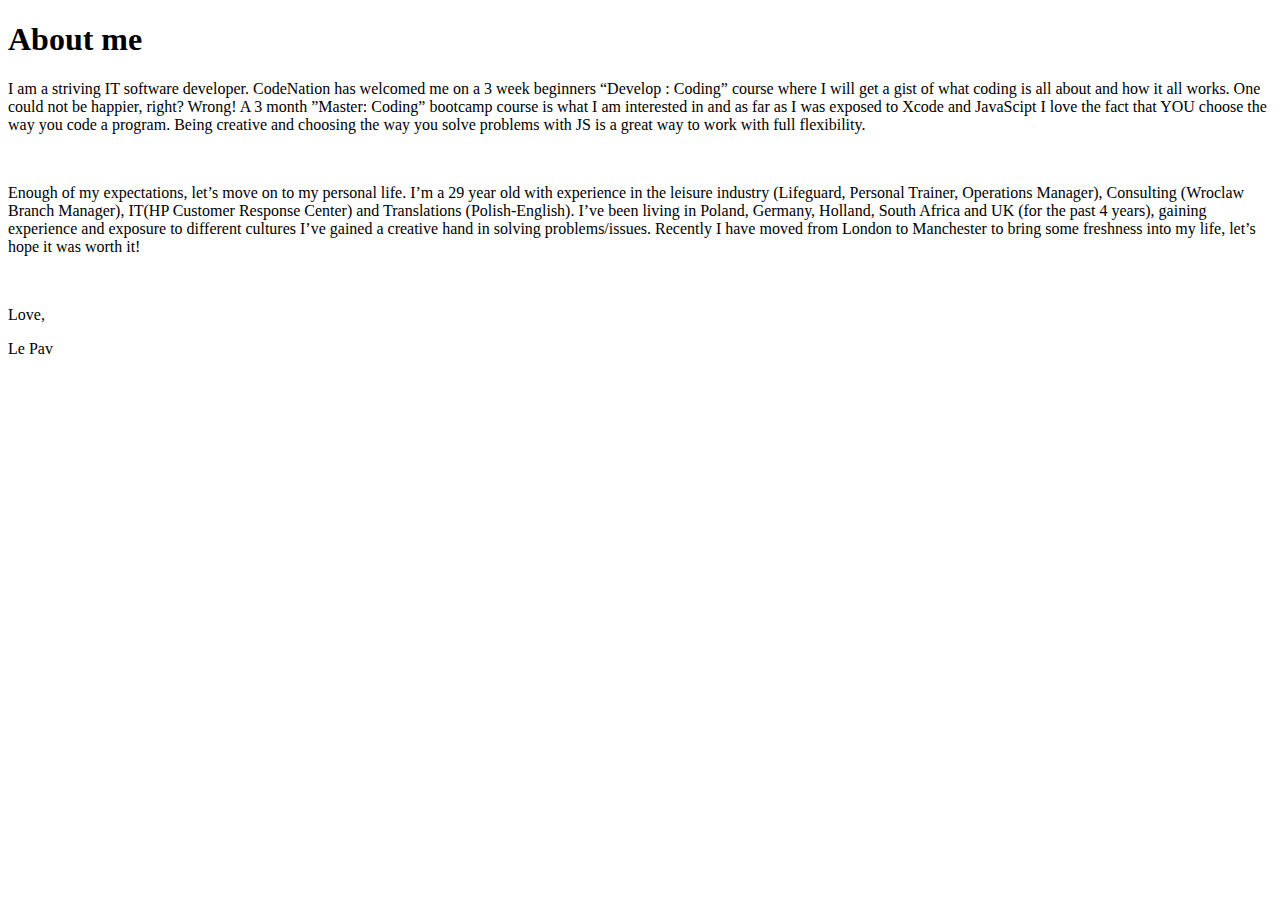
==== index.html @ 9ee8581c "website" ====
<!DOCTYPE html>
<html lang="en">
<head>
    <meta charset="UTF-8">
    <title>My blog</title>
</head>
<body>

  <h1>About me</h1>  
<p>I am a striving IT software developer. CodeNation has welcomed me on a 3 week beginners “Develop : Coding” course where I will get a gist of what coding is all about and how it all works. One could not be happier, right? Wrong! A 3 month ”Master: Coding” bootcamp course is what I am interested in and as far as I was exposed to Xcode and JavaScipt I love the fact that YOU choose the way you code a program. Being creative and choosing the way you solve problems with JS is a great way to work with full flexibility.
</p>
<br>
<p>Enough of my expectations, let’s move on to my personal life. I’m a 29 year old with experience in the leisure industry (Lifeguard, Personal Trainer, Operations Manager), Consulting (Wroclaw Branch Manager), IT(HP Customer Response Center) and Translations (Polish-English). I’ve been living in Poland, Germany, Holland, South Africa and UK (for the past 4 years), gaining experience and exposure to different cultures I’ve gained a creative hand in solving problems/issues. Recently I have moved from London to Manchester to bring some freshness into my life, let’s hope it was worth it!
</p>
<br>
<p>Love,</p>
<p>Le Pav</p>
</body>
</html>
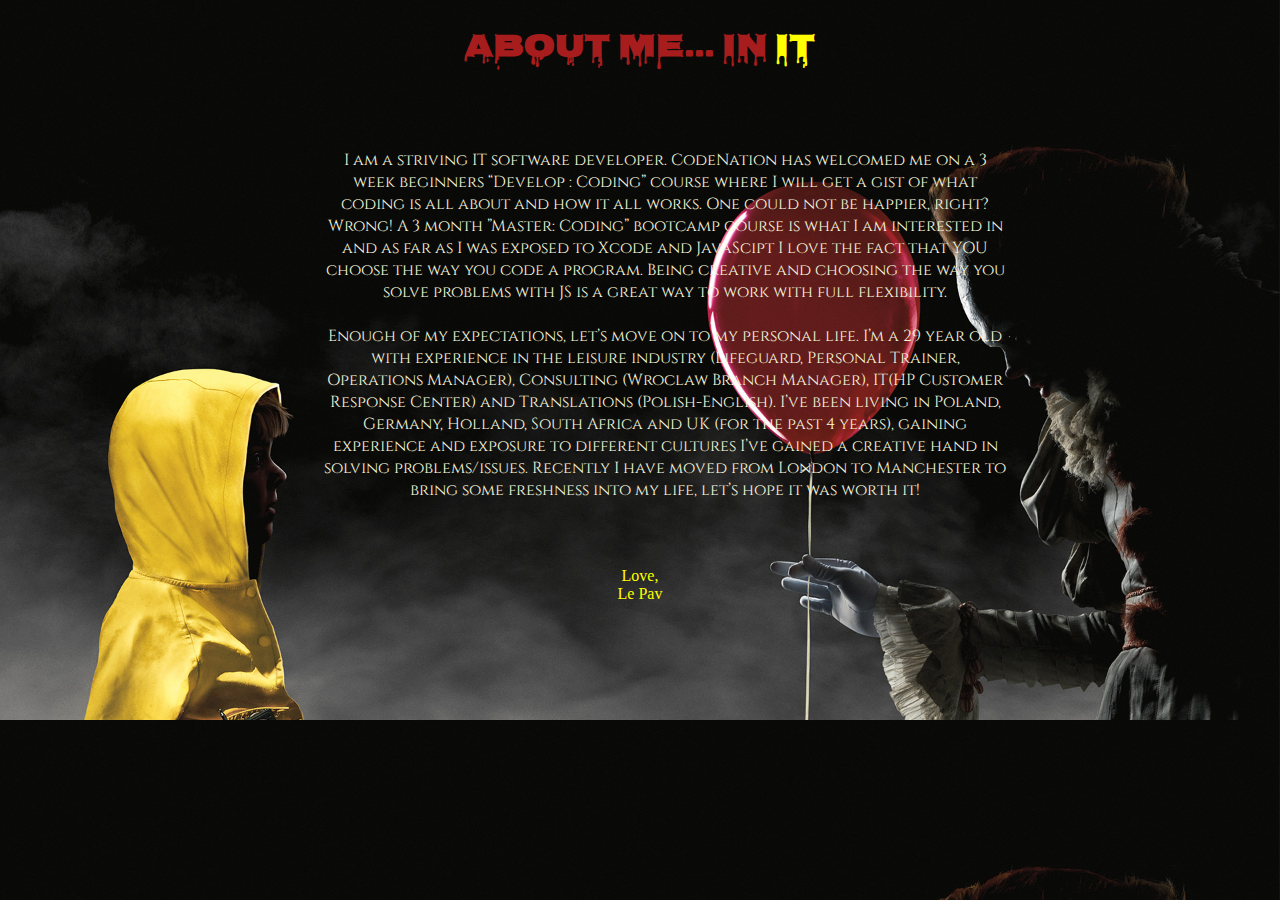
==== commit e4410dd5: "background added" ====
--- a/index.html
+++ b/index.html
@@ -2,19 +2,20 @@
 <html lang="en">
 <head>
     <meta charset="UTF-8">
+    <link rel="stylesheet" type="text/css" href="main.css">
     <title>My blog</title>
 </head>
 <body>
-
-  <h1>About me</h1>  
+<center>
+  <h1>About me... in <p2>IT</p2></h1>  
 <p>I am a striving IT software developer. CodeNation has welcomed me on a 3 week beginners “Develop : Coding” course where I will get a gist of what coding is all about and how it all works. One could not be happier, right? Wrong! A 3 month ”Master: Coding” bootcamp course is what I am interested in and as far as I was exposed to Xcode and JavaScipt I love the fact that YOU choose the way you code a program. Being creative and choosing the way you solve problems with JS is a great way to work with full flexibility.
+  <br>
+  <br>
+Enough of my expectations, let’s move on to my personal life. I’m a 29 year old with experience in the leisure industry (Lifeguard, Personal Trainer, Operations Manager), Consulting (Wroclaw Branch Manager), IT(HP Customer Response Center) and Translations (Polish-English). I’ve been living in Poland, Germany, Holland, South Africa and UK (for the past 4 years), gaining experience and exposure to different cultures I’ve gained a creative hand in solving problems/issues. Recently I have moved from London to Manchester to bring some freshness into my life, let’s hope it was worth it!
 </p>
+<p2>Love,</p2>
 <br>
-<p>Enough of my expectations, let’s move on to my personal life. I’m a 29 year old with experience in the leisure industry (Lifeguard, Personal Trainer, Operations Manager), Consulting (Wroclaw Branch Manager), IT(HP Customer Response Center) and Translations (Polish-English). I’ve been living in Poland, Germany, Holland, South Africa and UK (for the past 4 years), gaining experience and exposure to different cultures I’ve gained a creative hand in solving problems/issues. Recently I have moved from London to Manchester to bring some freshness into my life, let’s hope it was worth it!
-</p>
-<br>
-<p>Love,</p>
-<p>Le Pav</p>
+<p2>Le Pav</p2>
 </body>
 </html>
-   
+  </center>
--- a/main.css
+++ b/main.css
@@ -0,0 +1,35 @@
+@import url('https://fonts.googleapis.com/css?family=EB+Garamond&display=swap'); 
+@import url('https://fonts.googleapis.com/css?family=Cinzel&display=swap');
+@import url('https://fonts.googleapis.com/css?family=Eater|Knewave|Metal+Mania|Nosifer|Rock+Salt|Sedgwick+Ave+Display&display=swap');
+/*
+font-family: 'Rock Salt', cursive;
+font-family: 'Knewave', cursive;
+font-family: 'Nosifer', cursive;
+font-family: 'Eater', cursive;
+font-family: 'Metal Mania', cursive;
+font-family: 'Sedgwick Ave Display', cursive;
+*/
+
+h1 {
+    color:rgb(167, 29, 29);
+    font-family: 'Nosifer', serif;
+}
+.center{
+    text-align: center;
+}
+p{
+    color: beige;
+    font-family: 'Cinzel', serif;
+    width: 65vw;
+    box-sizing: border-box;
+    padding: 50px 50px 50px 100px;
+}
+p2 {
+    color:yellow;
+}
+body {
+    background-image: url(ITbackground.jpg);
+    background-repeat: repeat;
+    background-size: cover;
+    background-color: black;
+}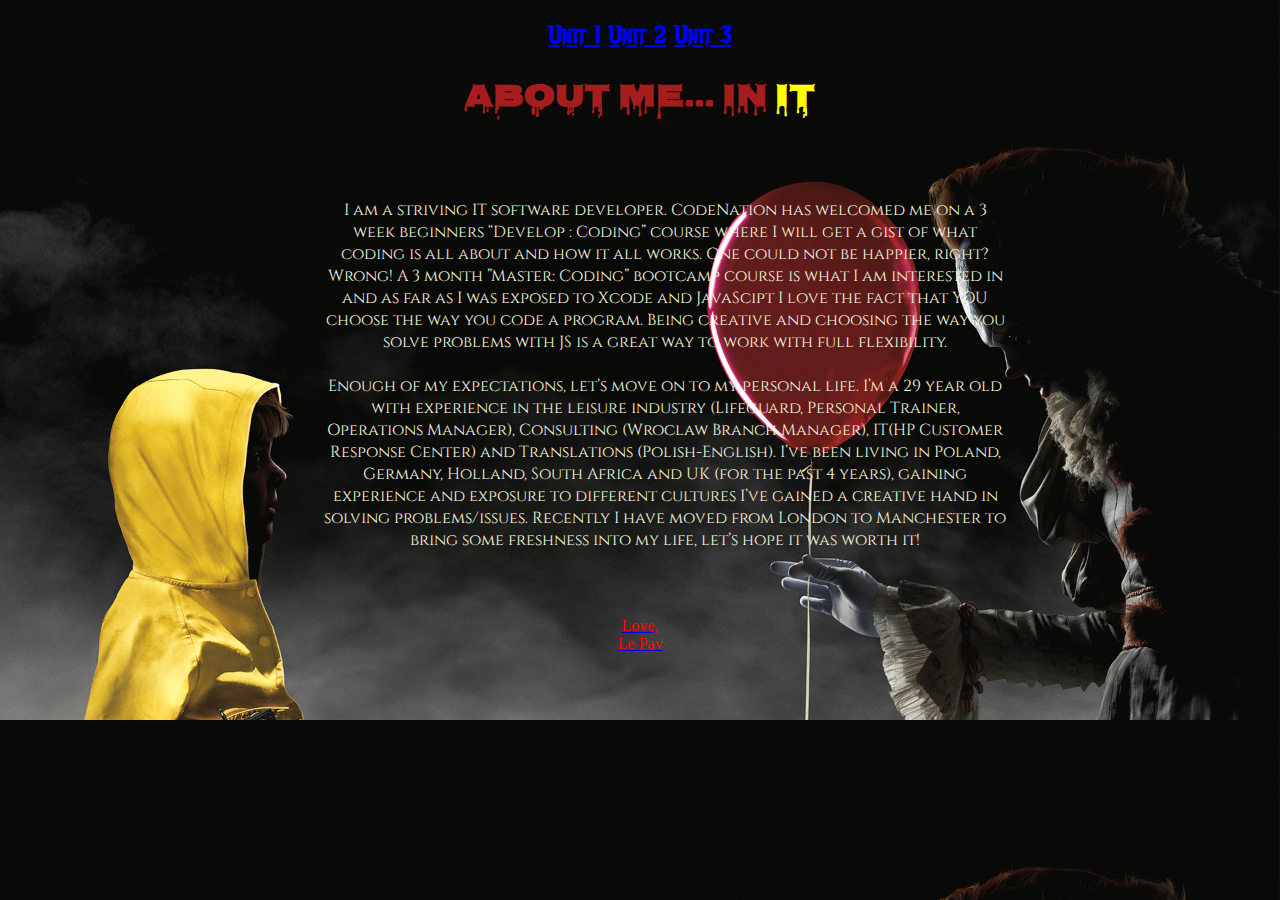
==== commit eadd0bd9: "update tuesday" ====
--- a/index.html
+++ b/index.html
@@ -3,8 +3,11 @@
 <head>
     <meta charset="UTF-8">
     <link rel="stylesheet" type="text/css" href="main.css">
-    <title>My blog</title>
+    <title>Welcome!</title>
 </head>
+<h2><a href= "1.1.html" > Unit 1</a>
+<a href= "2.1.html" > Unit 2</a>
+<a href= "3.1.html" > Unit 3</a></h2>
 <body>
 <center>
   <h1>About me... in <p2>IT</p2></h1>  
@@ -13,9 +16,9 @@
   <br>
 Enough of my expectations, let’s move on to my personal life. I’m a 29 year old with experience in the leisure industry (Lifeguard, Personal Trainer, Operations Manager), Consulting (Wroclaw Branch Manager), IT(HP Customer Response Center) and Translations (Polish-English). I’ve been living in Poland, Germany, Holland, South Africa and UK (for the past 4 years), gaining experience and exposure to different cultures I’ve gained a creative hand in solving problems/issues. Recently I have moved from London to Manchester to bring some freshness into my life, let’s hope it was worth it!
 </p>
-<p2>Love,</p2>
-<br>
-<p2>Le Pav</p2>
+<a href="index1.html" target="_blank"><p3>Love, 
+  <br>
+  Le Pav</p3></a>
 </body>
 </html>
   </center>
--- a/main.css
+++ b/main.css
@@ -10,9 +10,22 @@
 font-family: 'Sedgwick Ave Display', cursive;
 */
 
+
+
+
+
+
+img {
+    border-radius: 50%;
+}
 h1 {
     color:rgb(167, 29, 29);
     font-family: 'Nosifer', serif;
+}
+h2 {
+    color:yellow;
+    font-family: 'Metal Mania', cursive;
+    text-align: center;
 }
 .center{
     text-align: center;
@@ -27,9 +40,18 @@
 p2 {
     color:yellow;
 }
+p3 {
+    color: red;
+}
 body {
     background-image: url(ITbackground.jpg);
     background-repeat: repeat;
     background-size: cover;
     background-color: black;
+}
+.size{
+    font-size: 11px;
+}
+.makeMeWhite {
+    color: rgb(226, 12, 12);
 }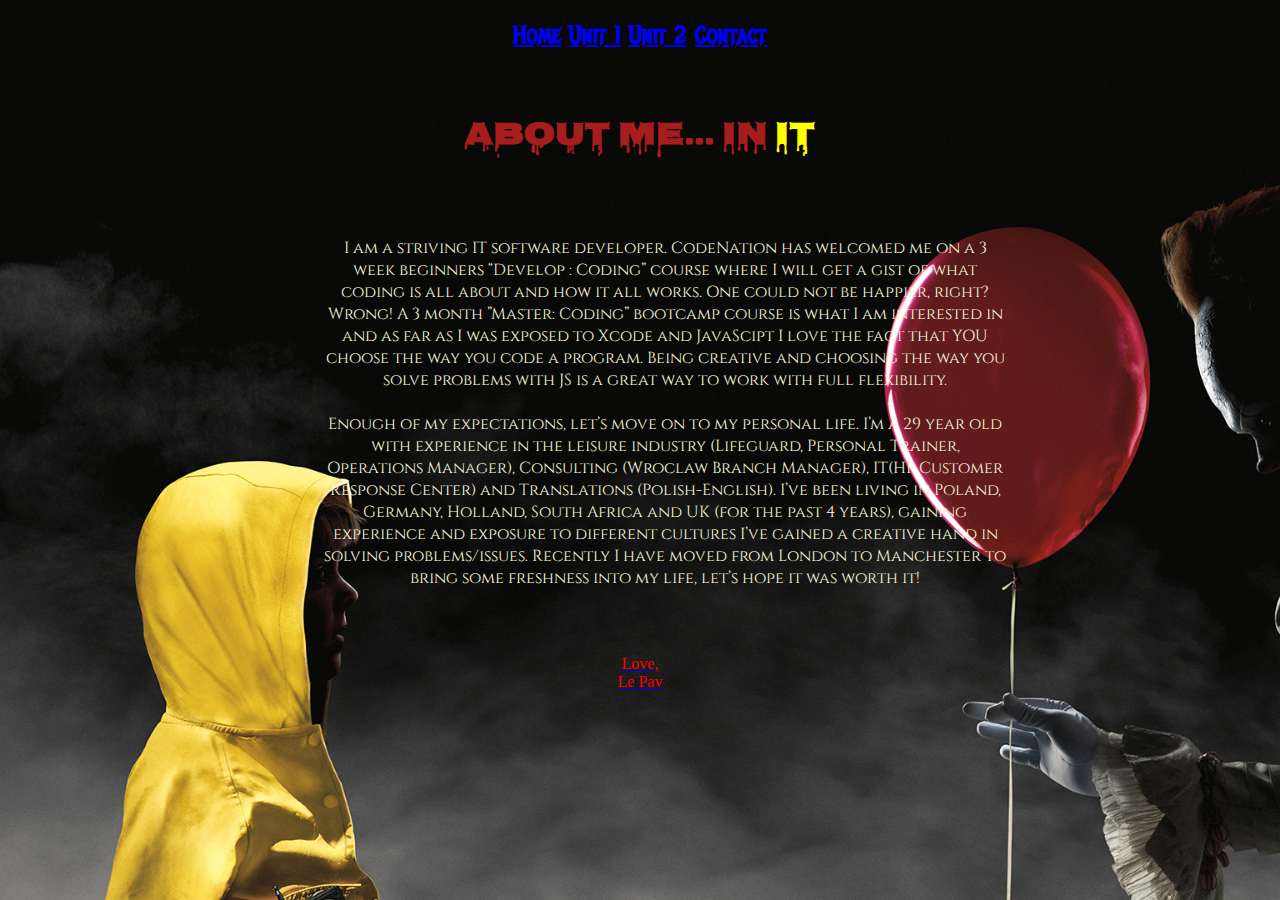
==== commit 3b4a77da: "update Wednesday" ====
--- a/index.html
+++ b/index.html
@@ -5,11 +5,15 @@
     <link rel="stylesheet" type="text/css" href="main.css">
     <title>Welcome!</title>
 </head>
-<h2><a href= "1.1.html" > Unit 1</a>
+<h2>
+<a href= "index.html" > Home</a>
+<a href= "1.1whole.html" > Unit 1</a>
 <a href= "2.1.html" > Unit 2</a>
-<a href= "3.1.html" > Unit 3</a></h2>
+<a href= "contact.html" > Contact</a>
+</h2>
 <body>
 <center>
+  <br>
   <h1>About me... in <p2>IT</p2></h1>  
 <p>I am a striving IT software developer. CodeNation has welcomed me on a 3 week beginners “Develop : Coding” course where I will get a gist of what coding is all about and how it all works. One could not be happier, right? Wrong! A 3 month ”Master: Coding” bootcamp course is what I am interested in and as far as I was exposed to Xcode and JavaScipt I love the fact that YOU choose the way you code a program. Being creative and choosing the way you solve problems with JS is a great way to work with full flexibility.
   <br>
--- a/main.css
+++ b/main.css
@@ -11,21 +11,19 @@
 */
 
 
-
-
-
-
-img {
-    border-radius: 50%;
-}
 h1 {
     color:rgb(167, 29, 29);
     font-family: 'Nosifer', serif;
+    /*text-align: center;*/
 }
 h2 {
     color:yellow;
     font-family: 'Metal Mania', cursive;
     text-align: center;
+}
+h3 {
+    color: yellowgreen;
+    font-family: 'Sedgwick Ave Display', cursive;
 }
 .center{
     text-align: center;
@@ -36,22 +34,46 @@
     width: 65vw;
     box-sizing: border-box;
     padding: 50px 50px 50px 100px;
+    text-align: center;
 }
 p2 {
     color:yellow;
+    text-align: center;
 }
 p3 {
     color: red;
 }
-body {
+* body {
     background-image: url(ITbackground.jpg);
-    background-repeat: repeat;
+    background-repeat: no-repeat;
     background-size: cover;
     background-color: black;
+    background-attachment: fixed;
+    margin: auto;
+    width: 80%;
 }
 .size{
     font-size: 11px;
 }
 .makeMeWhite {
     color: rgb(226, 12, 12);
-}+}
+/*
+* {
+    box-sizing: border-box;
+}
+.box {
+    color:white;
+    font-size: 100px;
+    font-family: 'Montserrat Alternates', sans-serif;
+    text-align: center;
+    padding:15px;
+    width: 400px;
+  }
+.container {
+    display: flex;
+    min-height: 100vh;
+    flex-direction: row;
+}
+*/
+
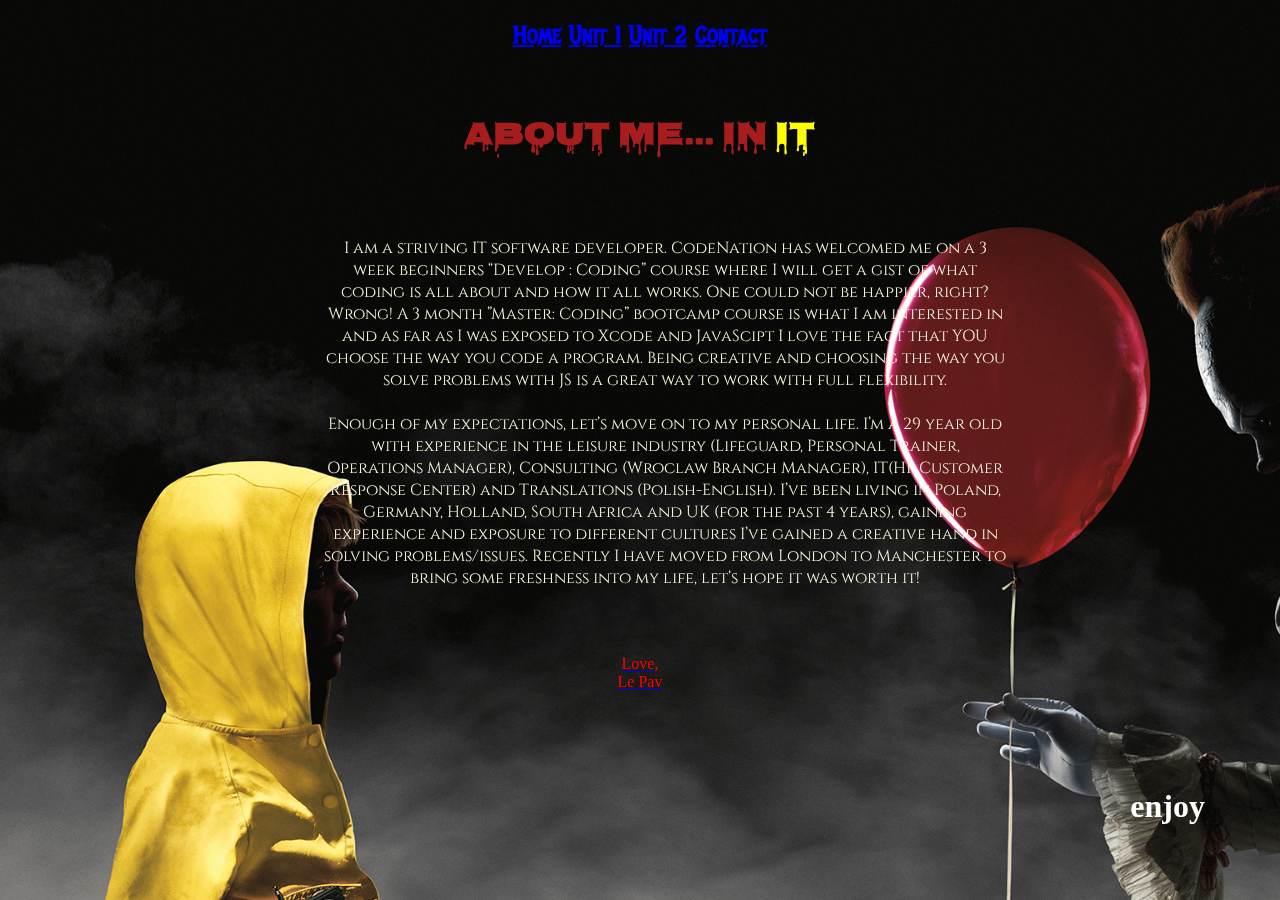
==== commit db634de9: "Final Product" ====
--- a/index.html
+++ b/index.html
@@ -3,7 +3,7 @@
 <head>
     <meta charset="UTF-8">
     <link rel="stylesheet" type="text/css" href="main.css">
-    <title>Welcome!</title>
+    <title>Don't be shy.</title>
 </head>
 <h2>
 <a href= "index.html" > Home</a>
@@ -23,6 +23,13 @@
 <a href="index1.html" target="_blank"><p3>Love, 
   <br>
   Le Pav</p3></a>
+  <video class="videoLiquid" autoplay muted loop>
+      <source src="IT (2017) - Opening Georgie's Death Scenes (1080p).mp4" type="video/mp4">
+   </video>
+   
+   <section class="content">
+      <h1>enjoy</h1>
+   </section>
 </body>
 </html>
   </center>
--- a/main.css
+++ b/main.css
@@ -77,3 +77,28 @@
 }
 */
 
+video {
+    position: fixed;
+    top: 50%;
+    left: 50%;
+    min-width: 100%;
+    min-height: 100%;
+    width: auto;
+    height: auto;
+    z-index: -1;
+    transform: translateX(-50%) translateY(-50%);
+ }
+ 
+ .content {
+    padding: 25px;
+    background-color: rgba(#000, .3);
+    position: absolute;
+    right: 50px;
+    bottom: 50px;
+    
+    h1 {
+       font-family: 'Roboto Slab', serif;
+       margin: 0;
+       color: #fff;
+    }
+ }